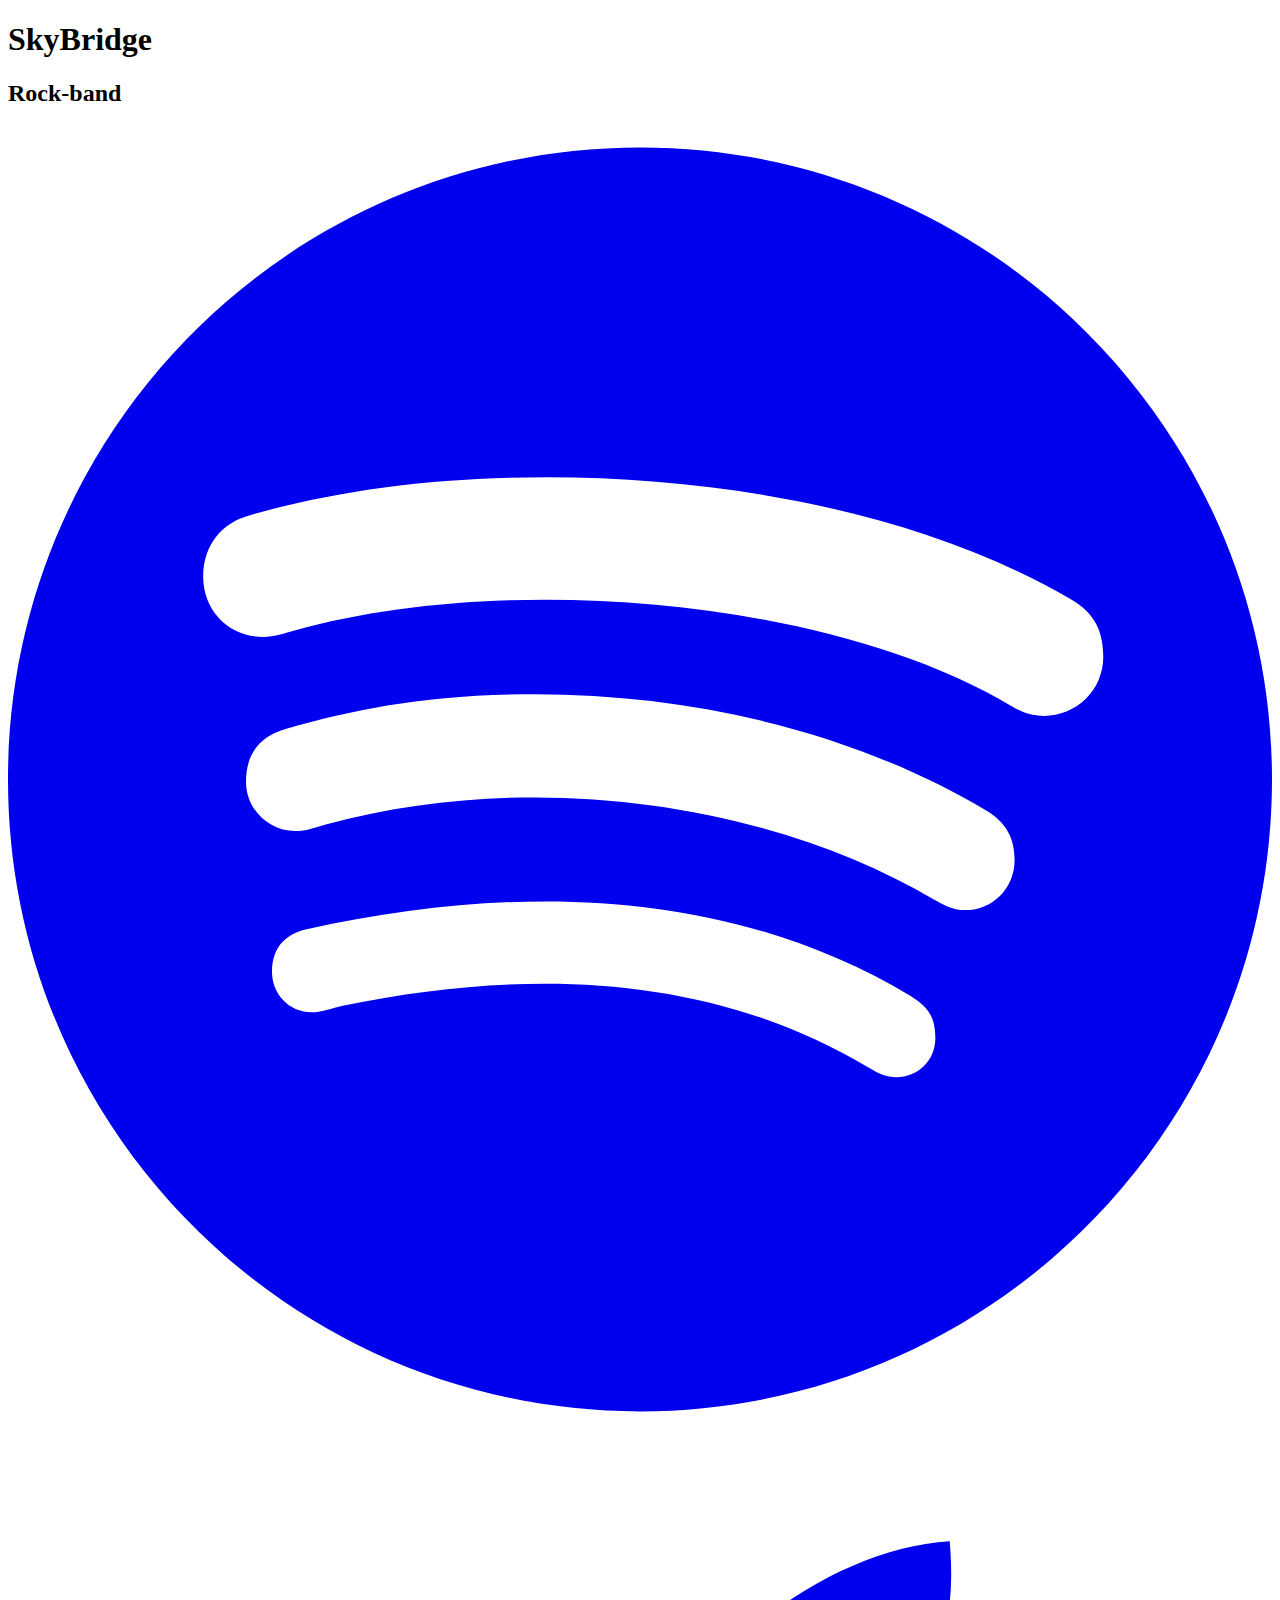
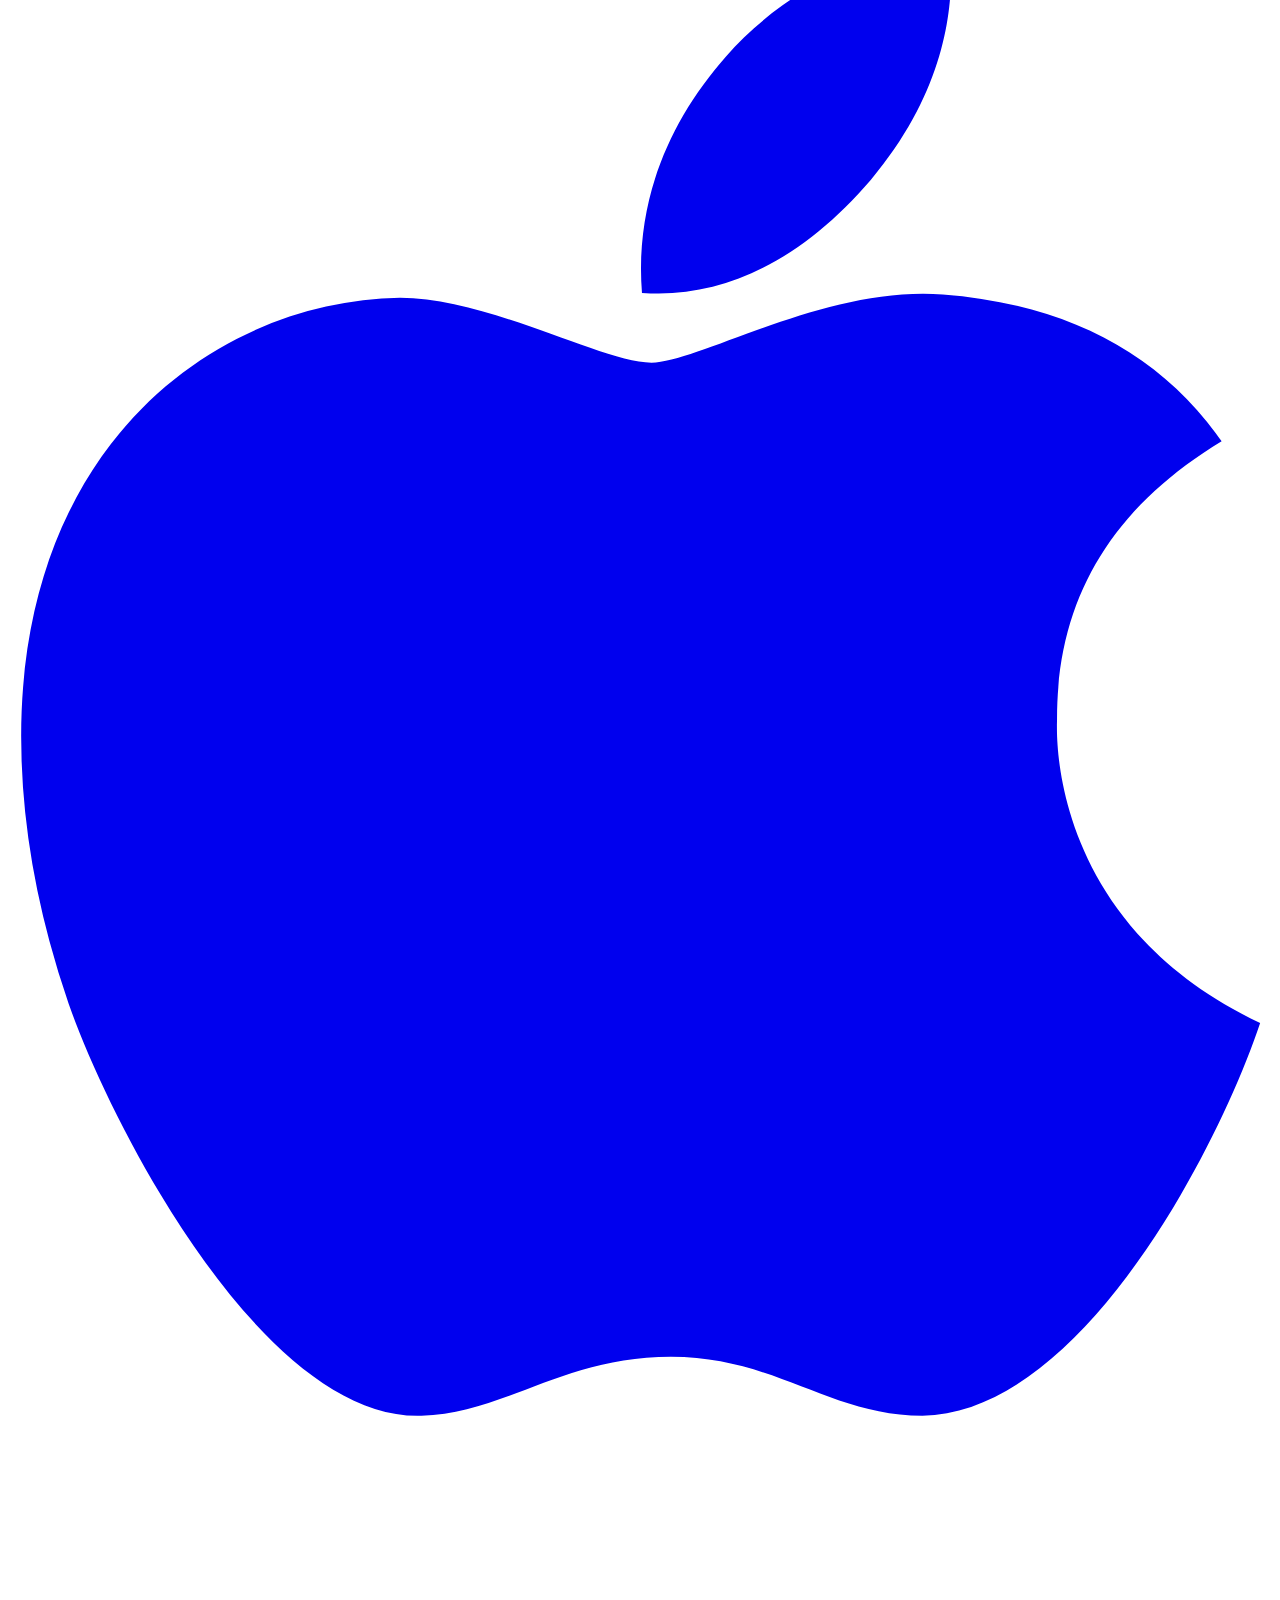
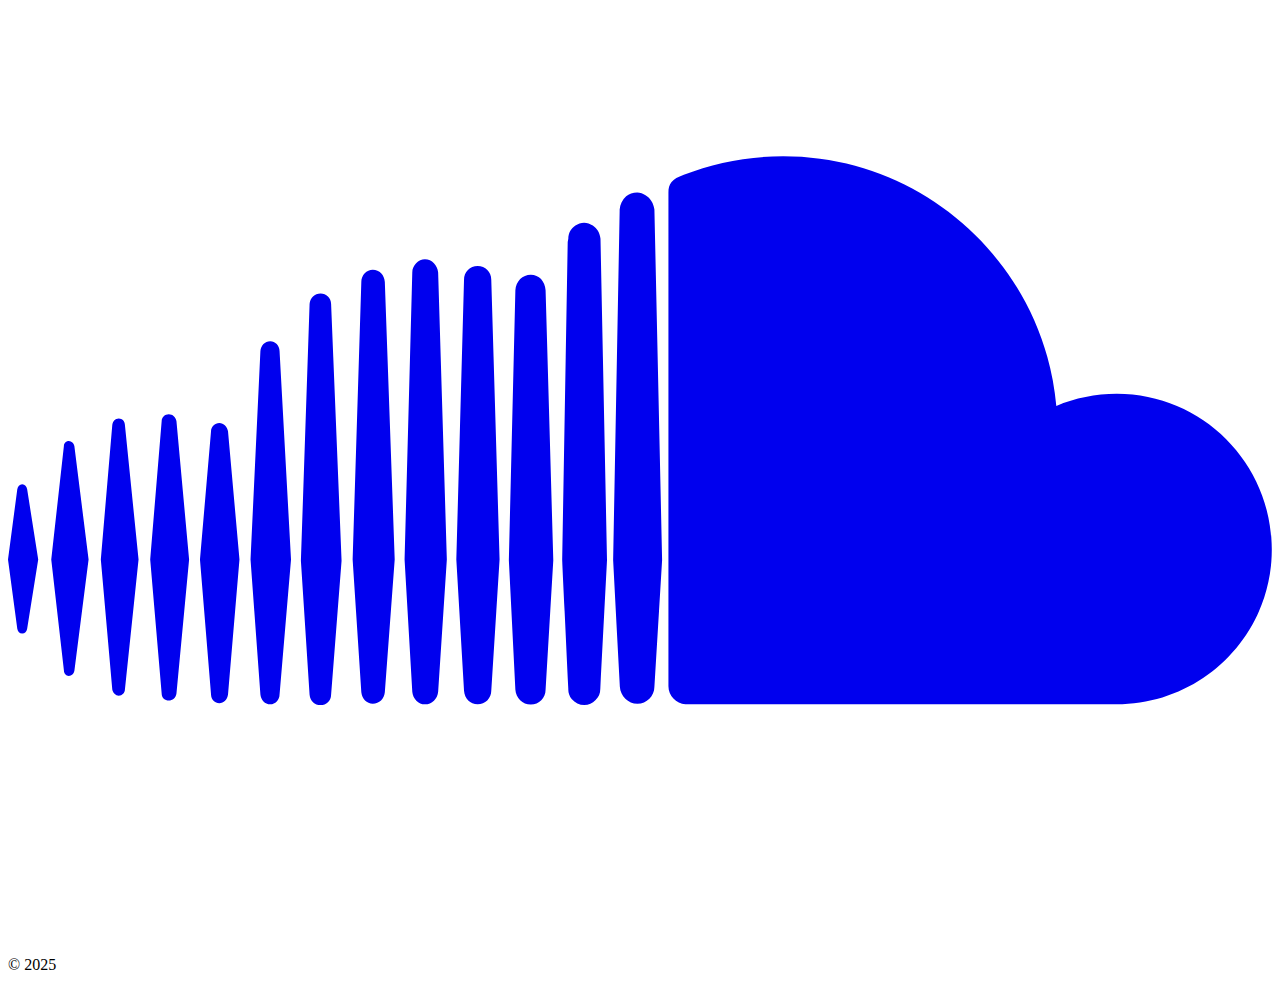
==== public/index.html @ 51c48871 "Add links" ====
<!doctype html><html lang=ru><head><meta charset=utf-8><meta http-equiv=content-language content="ru"><meta name=viewport content="width=device-width,initial-scale=1"><meta http-equiv=X-UA-Compatible content="ie=edge"><title>SkyBridge</title>
<meta name=title content="SkyBridge"><meta name=description content><link rel=canonical href=https://www.skybridge.by/><link rel=alternate type=application/rss+xml href=/index.xml title=SkyBridge><link type=text/css rel=stylesheet href=/css/main.bundle.min.71e7932ce985b20c8dcbb45416632e1ae555808a0ead733856ffe7a59048b6b84c0ea82ce6d469402c25140bab70da3410175c0f062df913874af8e52c1f7ff0.css integrity="sha512-ceeTLOmFsgyNy7RUFmMuGuVVgIoOrXM4Vv/npZBItrhMDqgs5tRpQCwlFAurcNo0EBdcDwYt+ROHSvjlLB9/8A=="><link rel=apple-touch-icon sizes=180x180 href=/apple-touch-icon.png><link rel=icon type=image/png sizes=32x32 href=/favicon-32x32.png><link rel=icon type=image/png sizes=16x16 href=/favicon-16x16.png><link rel=manifest href=/site.webmanifest><meta property="og:url" content="https://www.skybridge.by/"><meta property="og:site_name" content="SkyBridge"><meta property="og:title" content="SkyBridge"><meta property="og:locale" content="ru"><meta property="og:type" content="website"><meta name=twitter:card content="summary"><meta name=twitter:title content="SkyBridge"><meta name=generator content="Hugo 0.145.0"></head><body class="bg-neutral m-auto flex h-screen max-w-7xl flex-col px-6 text-lg leading-7 text-neutral-900 sm:px-14 md:px-24 lg:px-32 dark:bg-neutral-800 dark:text-white"><main class=flex-grow><article class="mt-10 flex h-full flex-col items-center justify-center text-center"><header class="mb-3 flex flex-col items-center"><h1 class="text-4xl font-extrabold dark:text-white">SkyBridge</h1><h2 class="text-xl text-neutral-500 dark:text-neutral-400">Rock-band</h2></header><div class="mt-4 flex min-w-full flex-col flex-wrap sm:min-w-0"><a class="link link-spotify mb-3 min-w-full rounded py-2 text-lg sm:px-24" href="https://open.spotify.com/artist/1DpsQmReuR2wlNkaKQy0J7?si=Nbm8RwqNRKukjkX70nr8iA" target=_blank rel="me noopener noreferrer"><span class=mr-1><span class="icon relative inline-block align-text-bottom"><svg viewBox="0 0 496 512"><path fill="currentcolor" d="M248 8C111.1 8 0 119.1.0 256s111.1 248 248 248 248-111.1 248-248S384.9 8 248 8zm100.7 364.9c-4.2.0-6.8-1.3-10.7-3.6-62.4-37.6-135-39.2-206.7-24.5-3.9 1-9 2.6-11.9 2.6-9.7.0-15.8-7.7-15.8-15.8.0-10.3 6.1-15.2 13.6-16.8 81.9-18.1 165.6-16.5 237 26.2 6.1 3.9 9.7 7.4 9.7 16.5s-7.1 15.4-15.2 15.4zm26.9-65.6c-5.2.0-8.7-2.3-12.3-4.2-62.5-37-155.7-51.9-238.6-29.4-4.8 1.3-7.4 2.6-11.9 2.6-10.7.0-19.4-8.7-19.4-19.4s5.2-17.8 15.5-20.7c27.8-7.8 56.2-13.6 97.8-13.6 64.9.0 127.6 16.1 177 45.5 8.1 4.8 11.3 11 11.3 19.7-.1 10.8-8.5 19.5-19.4 19.5zm31-76.2c-5.2.0-8.4-1.3-12.9-3.9-71.2-42.5-198.5-52.7-280.9-29.7-3.6 1-8.1 2.6-12.9 2.6-13.2.0-23.3-10.3-23.3-23.6.0-13.6 8.4-21.3 17.4-23.9 35.2-10.3 74.6-15.2 117.5-15.2 73 0 149.5 15.2 205.4 47.8 7.8 4.5 12.9 10.7 12.9 22.6.0 13.6-11 23.3-23.2 23.3z"/></svg>
</span></span></a><a class="link link-apple mb-3 min-w-full rounded py-2 text-lg sm:px-24" href=https://music.apple.com/us/artist/skybridge/1797511602 target=_blank rel="me noopener noreferrer"><span class=mr-1><span class="icon relative inline-block align-text-bottom"><svg aria-hidden="true" focusable="false" data-prefix="fab" data-icon="apple" class="svg-inline--fa fa-apple fa-w-12" role="img" viewBox="0 0 384 512"><path fill="currentcolor" d="M318.7 268.7c-.2-36.7 16.4-64.4 50-84.8-18.8-26.9-47.2-41.7-84.7-44.6-35.5-2.8-74.3 20.7-88.5 20.7-15 0-49.4-19.7-76.4-19.7C63.3 141.2 4 184.8 4 273.5q0 39.3 14.4 81.2c12.8 36.7 59 126.7 107.2 125.2 25.2-.6 43-17.9 75.8-17.9 31.8.0 48.3 17.9 76.4 17.9 48.6-.7 90.4-82.5 102.6-119.3-65.2-30.7-61.7-90-61.7-91.9zm-56.6-164.2c27.3-32.4 24.8-61.9 24-72.5-24.1 1.4-52 16.4-67.9 34.9-17.5 19.8-27.8 44.3-25.6 71.9 26.1 2 49.9-11.4 69.5-34.3z"/></svg>
</span></span></a><a class="link link-soundcloud mb-3 min-w-full rounded py-2 text-lg sm:px-24" href=https://soundcloud.com/yauhen-lazurkin target=_blank rel="me noopener noreferrer"><span class=mr-1><span class="icon relative inline-block align-text-bottom"><svg aria-hidden="true" focusable="false" data-prefix="fab" data-icon="soundcloud" class="svg-inline--fa fa-soundcloud fa-w-20" role="img" viewBox="0 0 640 512"><path fill="currentcolor" d="M111.4 256.3l5.8 65-5.8 68.3c-.3 2.5-2.2 4.4-4.4 4.4s-4.2-1.9-4.2-4.4l-5.6-68.3 5.6-65c0-2.2 1.9-4.2 4.2-4.2 2.2.0 4.1 2 4.4 4.2zm21.4-45.6c-2.8.0-4.7 2.2-5 5l-5 105.6 5 68.3c.3 2.8 2.2 5 5 5 2.5.0 4.7-2.2 4.7-5l5.8-68.3-5.8-105.6c0-2.8-2.2-5-4.7-5zm25.5-24.1c-3.1.0-5.3 2.2-5.6 5.3l-4.4 130 4.4 67.8c.3 3.1 2.5 5.3 5.6 5.3 2.8.0 5.3-2.2 5.3-5.3l5.3-67.8-5.3-130c0-3.1-2.5-5.3-5.3-5.3zM7.2 283.2c-1.4.0-2.2 1.1-2.5 2.5L0 321.3l4.7 35c.3 1.4 1.1 2.5 2.5 2.5s2.2-1.1 2.5-2.5l5.6-35-5.6-35.6c-.3-1.4-1.1-2.5-2.5-2.5zm23.6-21.9c-1.4.0-2.5 1.1-2.5 2.5l-6.4 57.5 6.4 56.1c0 1.7 1.1 2.8 2.5 2.8s2.5-1.1 2.8-2.5l7.2-56.4-7.2-57.5c-.3-1.4-1.4-2.5-2.8-2.5zm25.3-11.4c-1.7.0-3.1 1.4-3.3 3.3L47 321.3l5.8 65.8c.3 1.7 1.7 3.1 3.3 3.1 1.7.0 3.1-1.4 3.1-3.1l6.9-65.8-6.9-68.1c0-1.9-1.4-3.3-3.1-3.3zm25.3-2.2c-1.9.0-3.6 1.4-3.6 3.6l-5.8 70 5.8 67.8c0 2.2 1.7 3.6 3.6 3.6s3.6-1.4 3.9-3.6l6.4-67.8-6.4-70c-.3-2.2-2-3.6-3.9-3.6zm241.4-110.9c-1.1-.8-2.8-1.4-4.2-1.4-2.2.0-4.2.8-5.6 1.9-1.9 1.7-3.1 4.2-3.3 6.7v.8l-3.3 176.7 1.7 32.5 1.7 31.7c.3 4.7 4.2 8.6 8.9 8.6s8.6-3.9 8.6-8.6l3.9-64.2-3.9-177.5c-.4-3-2-5.8-4.5-7.2zm-26.7 15.3c-1.4-.8-2.8-1.4-4.4-1.4s-3.1.6-4.4 1.4c-2.2 1.4-3.6 3.9-3.6 6.7l-.3 1.7-2.8 160.8s0 .3 3.1 65.6v.3c0 1.7.6 3.3 1.7 4.7 1.7 1.9 3.9 3.1 6.4 3.1 2.2.0 4.2-1.1 5.6-2.5 1.7-1.4 2.5-3.3 2.5-5.6l.3-6.7 3.1-58.6-3.3-162.8c-.3-2.8-1.7-5.3-3.9-6.7zm-111.4 22.5c-3.1.0-5.8 2.8-5.8 6.1l-4.4 140.6 4.4 67.2c.3 3.3 2.8 5.8 5.8 5.8 3.3.0 5.8-2.5 6.1-5.8l5-67.2-5-140.6c-.2-3.3-2.7-6.1-6.1-6.1zm376.7 62.8c-10.8.0-21.1 2.2-30.6 6.1-6.4-70.8-65.8-126.4-138.3-126.4-17.8.0-35 3.3-50.3 9.4-6.1 2.2-7.8 4.4-7.8 9.2v249.7c0 5 3.9 8.6 8.6 9.2h218.3c43.3.0 78.6-35 78.6-78.3.1-43.6-35.2-78.9-78.5-78.9zm-296.7-60.3c-4.2.0-7.5 3.3-7.8 7.8l-3.3 136.7 3.3 65.6c.3 4.2 3.6 7.5 7.8 7.5s7.5-3.3 7.5-7.5l3.9-65.6-3.9-136.7c-.3-4.5-3.3-7.8-7.5-7.8zm-53.6-7.8c-3.3.0-6.4 3.1-6.4 6.7l-3.9 145.3 3.9 66.9c.3 3.6 3.1 6.4 6.4 6.4 3.6.0 6.4-2.8 6.7-6.4l4.4-66.9-4.4-145.3c-.3-3.6-3.1-6.7-6.7-6.7zm26.7 3.4c-3.9.0-6.9 3.1-6.9 6.9L227 321.3l3.9 66.4c.3 3.9 3.1 6.9 6.9 6.9s6.9-3.1 6.9-6.9l4.2-66.4-4.2-141.7c0-3.9-3-6.9-6.9-6.9z"/></svg></span></span></a></div></article></main><footer class=py-10><div class=text-center><p class="text-sm text-neutral-500 dark:text-neutral-400">&copy;
2025</p><p class="text-xs text-neutral-500 dark:text-neutral-400"></p></div></footer></body></html>
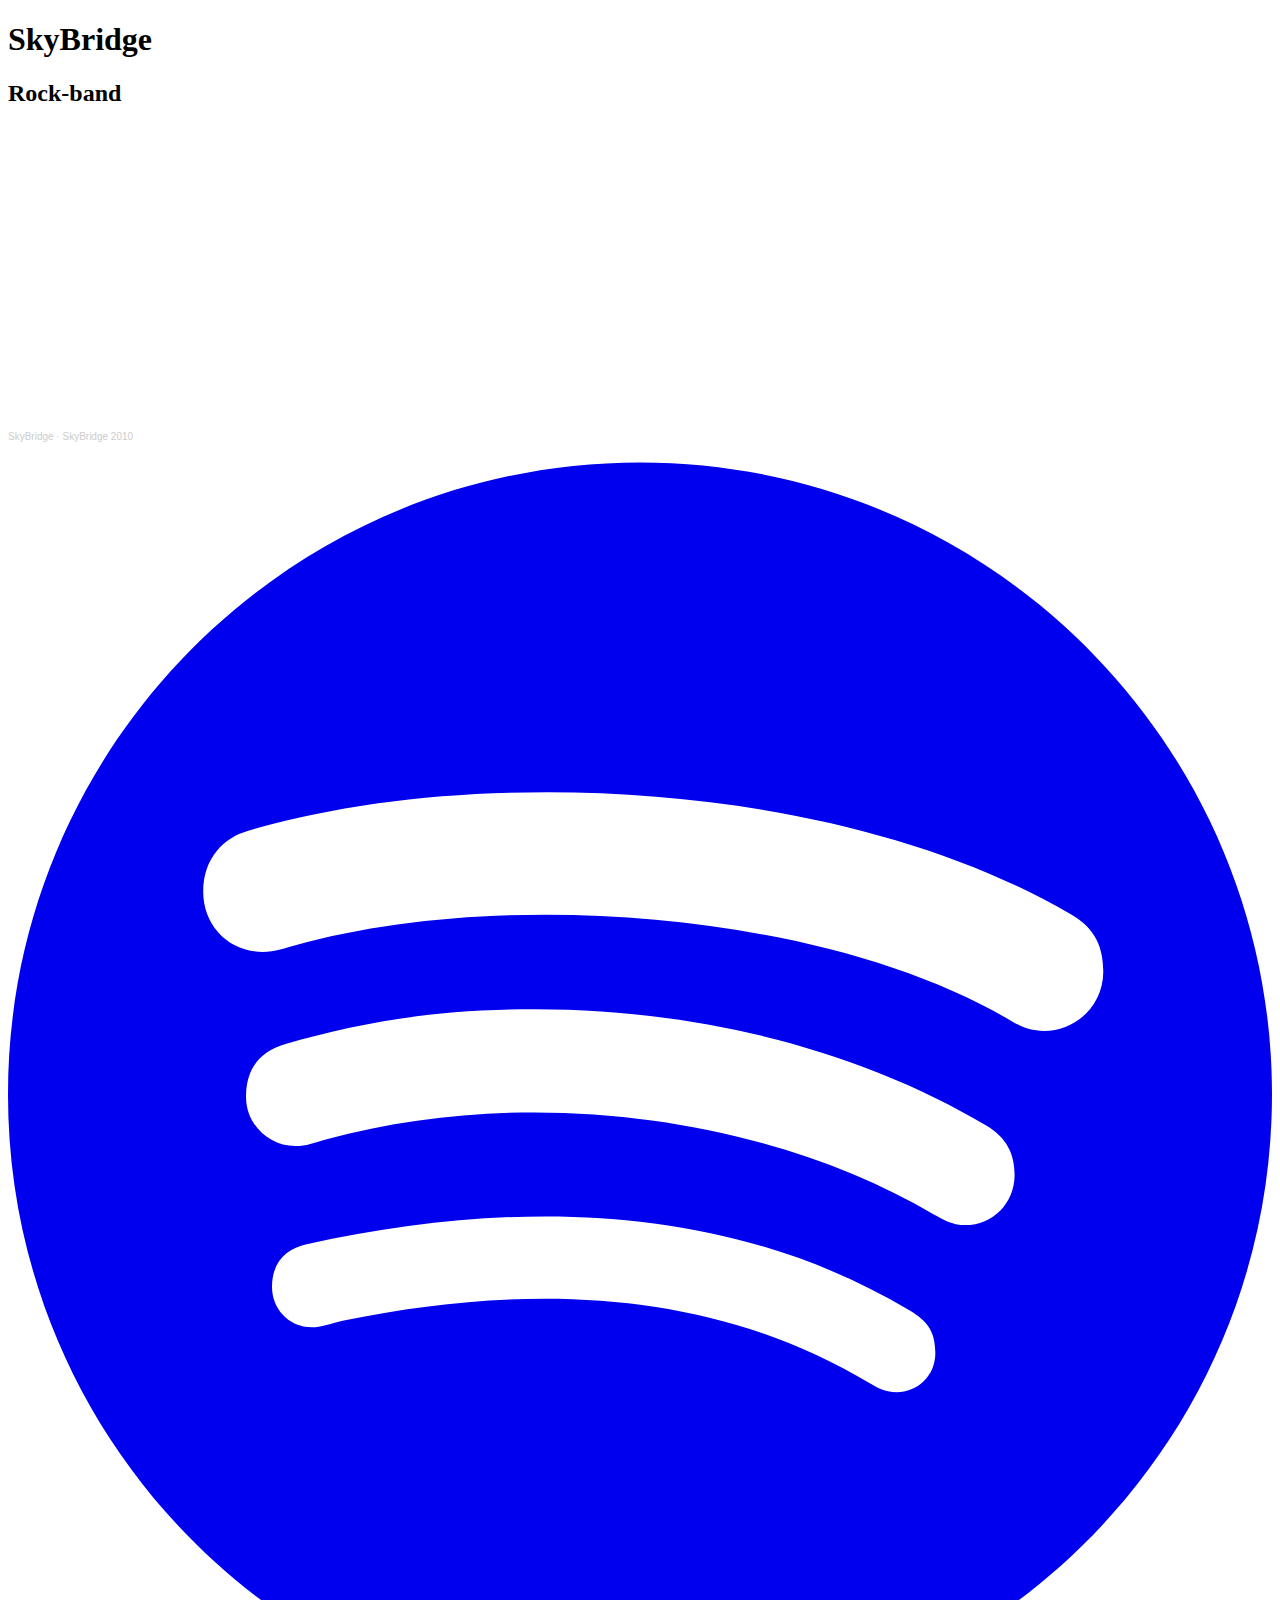
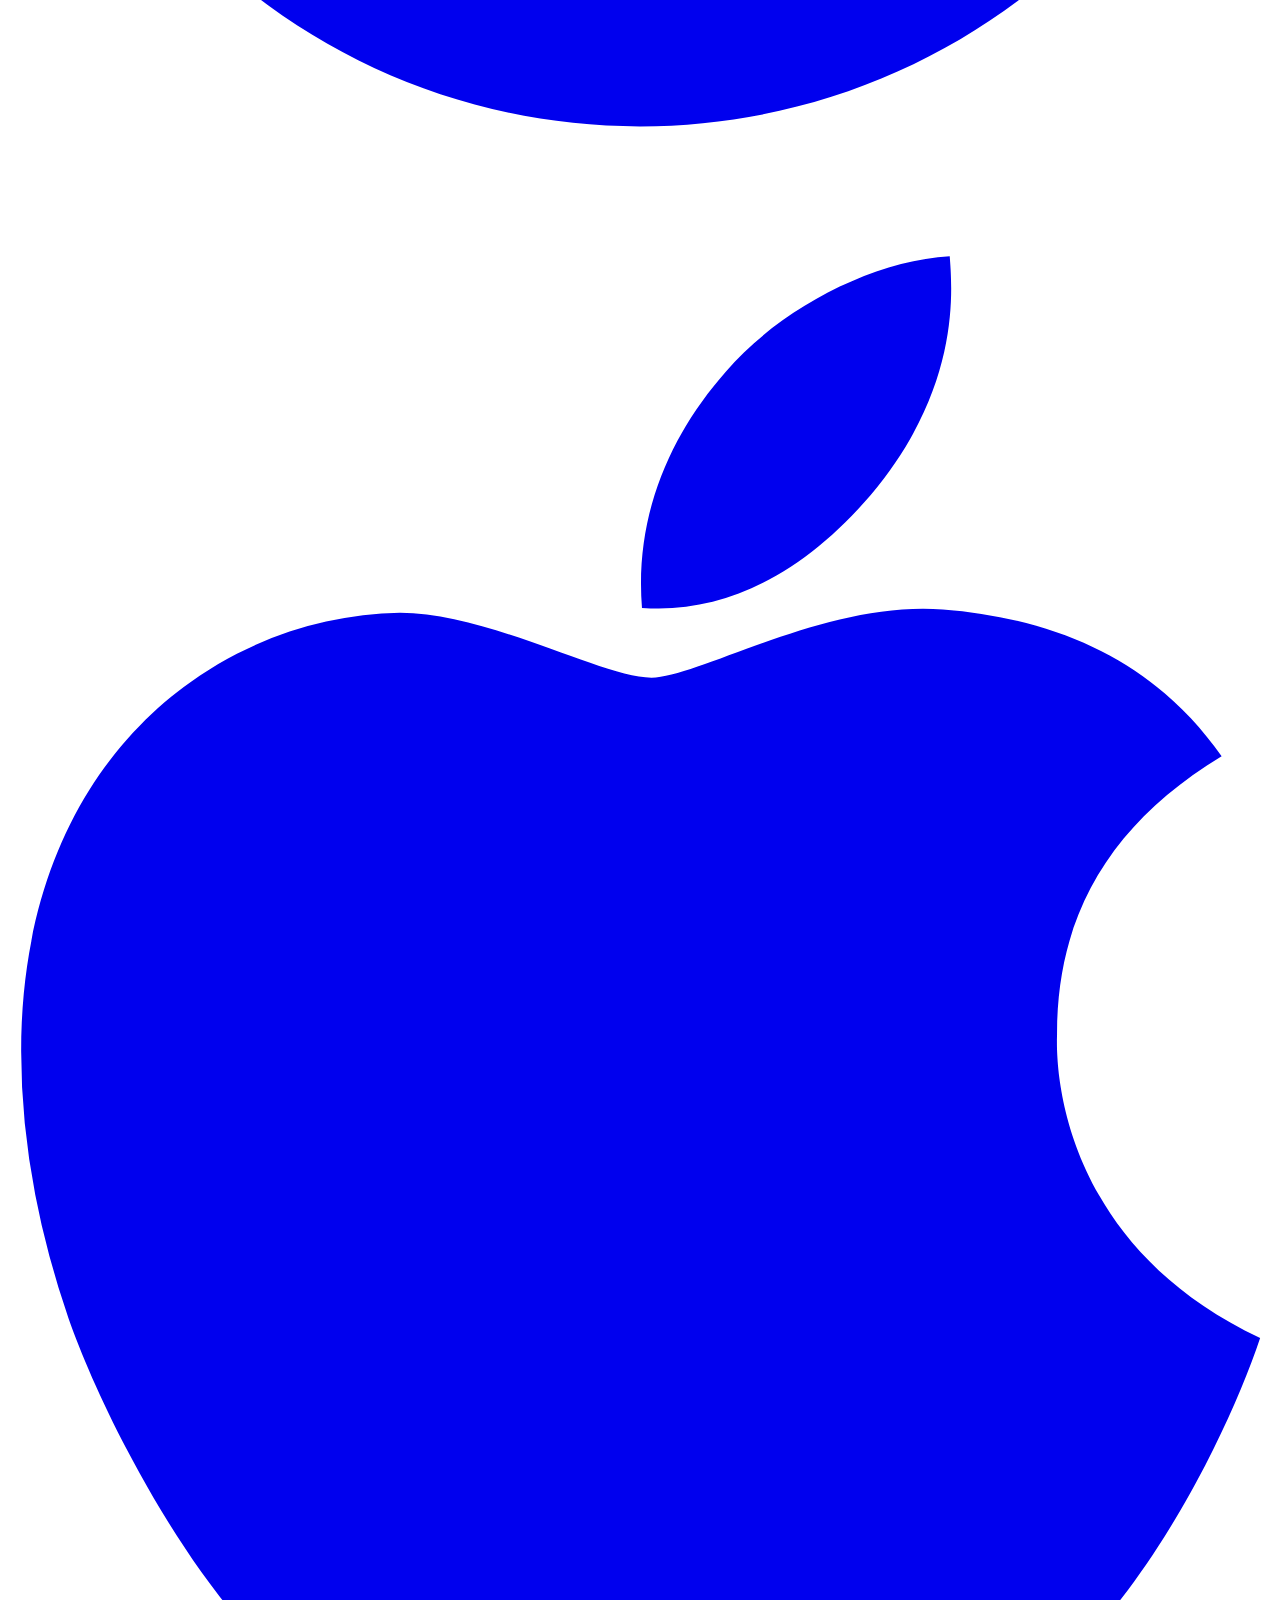
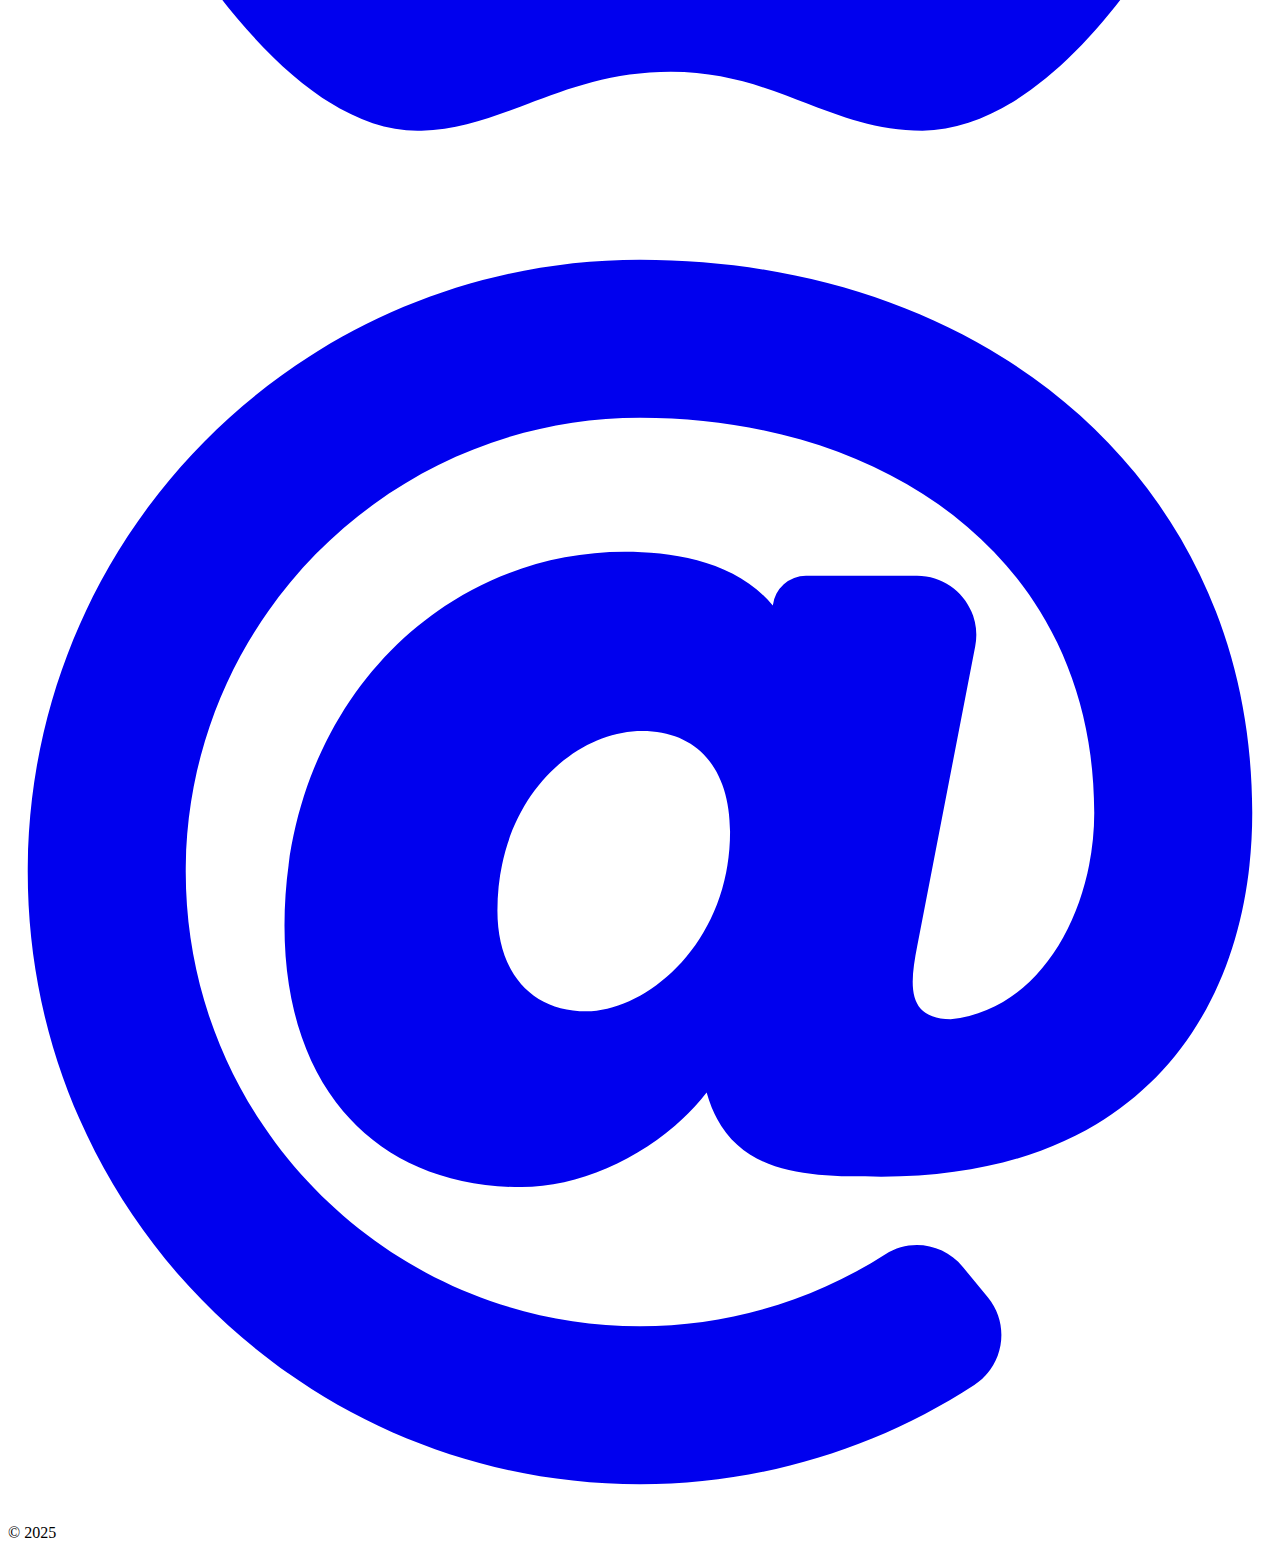
==== commit 8e3e8d85: "Inline lynx theme" ====
--- a/public/index.html
+++ b/public/index.html
@@ -1,5 +1,5 @@
 <!doctype html><html lang=ru><head><meta charset=utf-8><meta http-equiv=content-language content="ru"><meta name=viewport content="width=device-width,initial-scale=1"><meta http-equiv=X-UA-Compatible content="ie=edge"><title>SkyBridge</title>
-<meta name=title content="SkyBridge"><meta name=description content><link rel=canonical href=https://www.skybridge.by/><link rel=alternate type=application/rss+xml href=/index.xml title=SkyBridge><link type=text/css rel=stylesheet href=/css/main.bundle.min.71e7932ce985b20c8dcbb45416632e1ae555808a0ead733856ffe7a59048b6b84c0ea82ce6d469402c25140bab70da3410175c0f062df913874af8e52c1f7ff0.css integrity="sha512-ceeTLOmFsgyNy7RUFmMuGuVVgIoOrXM4Vv/npZBItrhMDqgs5tRpQCwlFAurcNo0EBdcDwYt+ROHSvjlLB9/8A=="><link rel=apple-touch-icon sizes=180x180 href=/apple-touch-icon.png><link rel=icon type=image/png sizes=32x32 href=/favicon-32x32.png><link rel=icon type=image/png sizes=16x16 href=/favicon-16x16.png><link rel=manifest href=/site.webmanifest><meta property="og:url" content="https://www.skybridge.by/"><meta property="og:site_name" content="SkyBridge"><meta property="og:title" content="SkyBridge"><meta property="og:locale" content="ru"><meta property="og:type" content="website"><meta name=twitter:card content="summary"><meta name=twitter:title content="SkyBridge"><meta name=generator content="Hugo 0.145.0"></head><body class="bg-neutral m-auto flex h-screen max-w-7xl flex-col px-6 text-lg leading-7 text-neutral-900 sm:px-14 md:px-24 lg:px-32 dark:bg-neutral-800 dark:text-white"><main class=flex-grow><article class="mt-10 flex h-full flex-col items-center justify-center text-center"><header class="mb-3 flex flex-col items-center"><h1 class="text-4xl font-extrabold dark:text-white">SkyBridge</h1><h2 class="text-xl text-neutral-500 dark:text-neutral-400">Rock-band</h2></header><div class="mt-4 flex min-w-full flex-col flex-wrap sm:min-w-0"><a class="link link-spotify mb-3 min-w-full rounded py-2 text-lg sm:px-24" href="https://open.spotify.com/artist/1DpsQmReuR2wlNkaKQy0J7?si=Nbm8RwqNRKukjkX70nr8iA" target=_blank rel="me noopener noreferrer"><span class=mr-1><span class="icon relative inline-block align-text-bottom"><svg viewBox="0 0 496 512"><path fill="currentcolor" d="M248 8C111.1 8 0 119.1.0 256s111.1 248 248 248 248-111.1 248-248S384.9 8 248 8zm100.7 364.9c-4.2.0-6.8-1.3-10.7-3.6-62.4-37.6-135-39.2-206.7-24.5-3.9 1-9 2.6-11.9 2.6-9.7.0-15.8-7.7-15.8-15.8.0-10.3 6.1-15.2 13.6-16.8 81.9-18.1 165.6-16.5 237 26.2 6.1 3.9 9.7 7.4 9.7 16.5s-7.1 15.4-15.2 15.4zm26.9-65.6c-5.2.0-8.7-2.3-12.3-4.2-62.5-37-155.7-51.9-238.6-29.4-4.8 1.3-7.4 2.6-11.9 2.6-10.7.0-19.4-8.7-19.4-19.4s5.2-17.8 15.5-20.7c27.8-7.8 56.2-13.6 97.8-13.6 64.9.0 127.6 16.1 177 45.5 8.1 4.8 11.3 11 11.3 19.7-.1 10.8-8.5 19.5-19.4 19.5zm31-76.2c-5.2.0-8.4-1.3-12.9-3.9-71.2-42.5-198.5-52.7-280.9-29.7-3.6 1-8.1 2.6-12.9 2.6-13.2.0-23.3-10.3-23.3-23.6.0-13.6 8.4-21.3 17.4-23.9 35.2-10.3 74.6-15.2 117.5-15.2 73 0 149.5 15.2 205.4 47.8 7.8 4.5 12.9 10.7 12.9 22.6.0 13.6-11 23.3-23.2 23.3z"/></svg>
+<meta name=title content="SkyBridge"><meta name=description content><link rel=canonical href=http://www.skybridge.by/><link rel=alternate type=application/rss+xml href=/index.xml title=SkyBridge><link type=text/css rel=stylesheet href=/css/main.bundle.min.71e7932ce985b20c8dcbb45416632e1ae555808a0ead733856ffe7a59048b6b84c0ea82ce6d469402c25140bab70da3410175c0f062df913874af8e52c1f7ff0.css integrity="sha512-ceeTLOmFsgyNy7RUFmMuGuVVgIoOrXM4Vv/npZBItrhMDqgs5tRpQCwlFAurcNo0EBdcDwYt+ROHSvjlLB9/8A=="><link rel=apple-touch-icon sizes=180x180 href=/apple-touch-icon.png><link rel=icon type=image/png sizes=32x32 href=/favicon-32x32.png><link rel=icon type=image/png sizes=16x16 href=/favicon-16x16.png><link rel=manifest href=/site.webmanifest><meta property="og:url" content="http://www.skybridge.by/"><meta property="og:site_name" content="SkyBridge"><meta property="og:title" content="SkyBridge"><meta property="og:locale" content="ru"><meta property="og:type" content="website"><meta name=twitter:card content="summary"><meta name=twitter:title content="SkyBridge"><meta name=generator content="Hugo 0.145.0"></head><body class="bg-neutral m-auto flex h-screen max-w-7xl flex-col px-6 text-lg leading-7 text-neutral-900 sm:px-14 md:px-24 lg:px-32 dark:bg-neutral-800 dark:text-white"><main class=flex-grow><article class="mt-10 flex h-full flex-col items-center justify-center text-center"><header class="mb-3 flex flex-col items-center"><h1 class="text-4xl font-extrabold dark:text-white">SkyBridge</h1><h2 class="text-xl text-neutral-500 dark:text-neutral-400">Rock-band</h2></header><div class="mt-4 flex min-w-full flex-col flex-wrap sm:min-w-0"><iframe width=100% height=300 scrolling=no frameborder=no allow=autoplay src="https://w.soundcloud.com/player/?url=https%3A//api.soundcloud.com/playlists/1970564100&color=%23ff5500&auto_play=false&hide_related=false&show_comments=false&show_user=true&show_reposts=false&show_teaser=true&visual=true"></iframe><div style="font-size:10px;color:#ccc;line-break:anywhere;word-break:normal;overflow:hidden;white-space:nowrap;text-overflow:ellipsis;font-family:Interstate,Lucida Grande,Lucida Sans Unicode,Lucida Sans,Garuda,Verdana,Tahoma,sans-serif;font-weight:100"><a href=https://soundcloud.com/yauhen-lazurkin title=SkyBridge target=_blank style=color:#ccc;text-decoration:none>SkyBridge</a> · <a href=https://soundcloud.com/yauhen-lazurkin/sets/skybridge-2010 title="SkyBridge 2010" target=_blank style=color:#ccc;text-decoration:none>SkyBridge 2010</a></div><a class="link link-spotify mb-3 min-w-full rounded py-2 text-lg sm:px-24" href="https://open.spotify.com/artist/1DpsQmReuR2wlNkaKQy0J7?si=Nbm8RwqNRKukjkX70nr8iA" target=_blank rel="me noopener noreferrer"><span class=mr-1><span class="icon relative inline-block align-text-bottom"><svg viewBox="0 0 496 512"><path fill="currentcolor" d="M248 8C111.1 8 0 119.1.0 256s111.1 248 248 248 248-111.1 248-248S384.9 8 248 8zm100.7 364.9c-4.2.0-6.8-1.3-10.7-3.6-62.4-37.6-135-39.2-206.7-24.5-3.9 1-9 2.6-11.9 2.6-9.7.0-15.8-7.7-15.8-15.8.0-10.3 6.1-15.2 13.6-16.8 81.9-18.1 165.6-16.5 237 26.2 6.1 3.9 9.7 7.4 9.7 16.5s-7.1 15.4-15.2 15.4zm26.9-65.6c-5.2.0-8.7-2.3-12.3-4.2-62.5-37-155.7-51.9-238.6-29.4-4.8 1.3-7.4 2.6-11.9 2.6-10.7.0-19.4-8.7-19.4-19.4s5.2-17.8 15.5-20.7c27.8-7.8 56.2-13.6 97.8-13.6 64.9.0 127.6 16.1 177 45.5 8.1 4.8 11.3 11 11.3 19.7-.1 10.8-8.5 19.5-19.4 19.5zm31-76.2c-5.2.0-8.4-1.3-12.9-3.9-71.2-42.5-198.5-52.7-280.9-29.7-3.6 1-8.1 2.6-12.9 2.6-13.2.0-23.3-10.3-23.3-23.6.0-13.6 8.4-21.3 17.4-23.9 35.2-10.3 74.6-15.2 117.5-15.2 73 0 149.5 15.2 205.4 47.8 7.8 4.5 12.9 10.7 12.9 22.6.0 13.6-11 23.3-23.2 23.3z"/></svg>
 </span></span></a><a class="link link-apple mb-3 min-w-full rounded py-2 text-lg sm:px-24" href=https://music.apple.com/us/artist/skybridge/1797511602 target=_blank rel="me noopener noreferrer"><span class=mr-1><span class="icon relative inline-block align-text-bottom"><svg aria-hidden="true" focusable="false" data-prefix="fab" data-icon="apple" class="svg-inline--fa fa-apple fa-w-12" role="img" viewBox="0 0 384 512"><path fill="currentcolor" d="M318.7 268.7c-.2-36.7 16.4-64.4 50-84.8-18.8-26.9-47.2-41.7-84.7-44.6-35.5-2.8-74.3 20.7-88.5 20.7-15 0-49.4-19.7-76.4-19.7C63.3 141.2 4 184.8 4 273.5q0 39.3 14.4 81.2c12.8 36.7 59 126.7 107.2 125.2 25.2-.6 43-17.9 75.8-17.9 31.8.0 48.3 17.9 76.4 17.9 48.6-.7 90.4-82.5 102.6-119.3-65.2-30.7-61.7-90-61.7-91.9zm-56.6-164.2c27.3-32.4 24.8-61.9 24-72.5-24.1 1.4-52 16.4-67.9 34.9-17.5 19.8-27.8 44.3-25.6 71.9 26.1 2 49.9-11.4 69.5-34.3z"/></svg>
-</span></span></a><a class="link link-soundcloud mb-3 min-w-full rounded py-2 text-lg sm:px-24" href=https://soundcloud.com/yauhen-lazurkin target=_blank rel="me noopener noreferrer"><span class=mr-1><span class="icon relative inline-block align-text-bottom"><svg aria-hidden="true" focusable="false" data-prefix="fab" data-icon="soundcloud" class="svg-inline--fa fa-soundcloud fa-w-20" role="img" viewBox="0 0 640 512"><path fill="currentcolor" d="M111.4 256.3l5.8 65-5.8 68.3c-.3 2.5-2.2 4.4-4.4 4.4s-4.2-1.9-4.2-4.4l-5.6-68.3 5.6-65c0-2.2 1.9-4.2 4.2-4.2 2.2.0 4.1 2 4.4 4.2zm21.4-45.6c-2.8.0-4.7 2.2-5 5l-5 105.6 5 68.3c.3 2.8 2.2 5 5 5 2.5.0 4.7-2.2 4.7-5l5.8-68.3-5.8-105.6c0-2.8-2.2-5-4.7-5zm25.5-24.1c-3.1.0-5.3 2.2-5.6 5.3l-4.4 130 4.4 67.8c.3 3.1 2.5 5.3 5.6 5.3 2.8.0 5.3-2.2 5.3-5.3l5.3-67.8-5.3-130c0-3.1-2.5-5.3-5.3-5.3zM7.2 283.2c-1.4.0-2.2 1.1-2.5 2.5L0 321.3l4.7 35c.3 1.4 1.1 2.5 2.5 2.5s2.2-1.1 2.5-2.5l5.6-35-5.6-35.6c-.3-1.4-1.1-2.5-2.5-2.5zm23.6-21.9c-1.4.0-2.5 1.1-2.5 2.5l-6.4 57.5 6.4 56.1c0 1.7 1.1 2.8 2.5 2.8s2.5-1.1 2.8-2.5l7.2-56.4-7.2-57.5c-.3-1.4-1.4-2.5-2.8-2.5zm25.3-11.4c-1.7.0-3.1 1.4-3.3 3.3L47 321.3l5.8 65.8c.3 1.7 1.7 3.1 3.3 3.1 1.7.0 3.1-1.4 3.1-3.1l6.9-65.8-6.9-68.1c0-1.9-1.4-3.3-3.1-3.3zm25.3-2.2c-1.9.0-3.6 1.4-3.6 3.6l-5.8 70 5.8 67.8c0 2.2 1.7 3.6 3.6 3.6s3.6-1.4 3.9-3.6l6.4-67.8-6.4-70c-.3-2.2-2-3.6-3.9-3.6zm241.4-110.9c-1.1-.8-2.8-1.4-4.2-1.4-2.2.0-4.2.8-5.6 1.9-1.9 1.7-3.1 4.2-3.3 6.7v.8l-3.3 176.7 1.7 32.5 1.7 31.7c.3 4.7 4.2 8.6 8.9 8.6s8.6-3.9 8.6-8.6l3.9-64.2-3.9-177.5c-.4-3-2-5.8-4.5-7.2zm-26.7 15.3c-1.4-.8-2.8-1.4-4.4-1.4s-3.1.6-4.4 1.4c-2.2 1.4-3.6 3.9-3.6 6.7l-.3 1.7-2.8 160.8s0 .3 3.1 65.6v.3c0 1.7.6 3.3 1.7 4.7 1.7 1.9 3.9 3.1 6.4 3.1 2.2.0 4.2-1.1 5.6-2.5 1.7-1.4 2.5-3.3 2.5-5.6l.3-6.7 3.1-58.6-3.3-162.8c-.3-2.8-1.7-5.3-3.9-6.7zm-111.4 22.5c-3.1.0-5.8 2.8-5.8 6.1l-4.4 140.6 4.4 67.2c.3 3.3 2.8 5.8 5.8 5.8 3.3.0 5.8-2.5 6.1-5.8l5-67.2-5-140.6c-.2-3.3-2.7-6.1-6.1-6.1zm376.7 62.8c-10.8.0-21.1 2.2-30.6 6.1-6.4-70.8-65.8-126.4-138.3-126.4-17.8.0-35 3.3-50.3 9.4-6.1 2.2-7.8 4.4-7.8 9.2v249.7c0 5 3.9 8.6 8.6 9.2h218.3c43.3.0 78.6-35 78.6-78.3.1-43.6-35.2-78.9-78.5-78.9zm-296.7-60.3c-4.2.0-7.5 3.3-7.8 7.8l-3.3 136.7 3.3 65.6c.3 4.2 3.6 7.5 7.8 7.5s7.5-3.3 7.5-7.5l3.9-65.6-3.9-136.7c-.3-4.5-3.3-7.8-7.5-7.8zm-53.6-7.8c-3.3.0-6.4 3.1-6.4 6.7l-3.9 145.3 3.9 66.9c.3 3.6 3.1 6.4 6.4 6.4 3.6.0 6.4-2.8 6.7-6.4l4.4-66.9-4.4-145.3c-.3-3.6-3.1-6.7-6.7-6.7zm26.7 3.4c-3.9.0-6.9 3.1-6.9 6.9L227 321.3l3.9 66.4c.3 3.9 3.1 6.9 6.9 6.9s6.9-3.1 6.9-6.9l4.2-66.4-4.2-141.7c0-3.9-3-6.9-6.9-6.9z"/></svg></span></span></a></div></article></main><footer class=py-10><div class=text-center><p class="text-sm text-neutral-500 dark:text-neutral-400">&copy;
+</span></span></a><a class="link link-email mb-3 min-w-full rounded py-2 text-lg sm:px-24" href=mailto:skybridge.by@gmail.com target=_blank rel="me noopener noreferrer"><span class=mr-1><span class="icon relative inline-block align-text-bottom"><svg aria-hidden="true" focusable="false" data-prefix="fas" data-icon="at" class="svg-inline--fa fa-at fa-w-16" role="img" viewBox="0 0 512 512"><path fill="currentcolor" d="M256 8C118.941 8 8 118.919 8 256c0 137.059 110.919 248 248 248 48.154.0 95.342-14.14 135.408-40.223 12.005-7.815 14.625-24.288 5.552-35.372l-10.177-12.433c-7.671-9.371-21.179-11.667-31.373-5.129C325.92 429.757 291.314 440 256 440c-101.458.0-184-82.542-184-184S154.542 72 256 72c100.139.0 184 57.619 184 160 0 38.786-21.093 79.742-58.17 83.693-17.349-.454-16.91-12.857-13.476-30.024l23.433-121.11C394.653 149.75 383.308 136 368.225 136h-44.981a13.518 13.518.0 00-13.432 11.993l-.01.092c-14.697-17.901-40.448-21.775-59.971-21.775-74.58.0-137.831 62.234-137.831 151.46.0 65.303 36.785 105.87 96 105.87 26.984.0 57.369-15.637 74.991-38.333 9.522 34.104 40.613 34.103 70.71 34.103C462.609 379.41 504 307.798 504 232 504 95.653 394.023 8 256 8zm-21.68 304.43c-22.249.0-36.07-15.623-36.07-40.771.0-44.993 30.779-72.729 58.63-72.729 22.292.0 35.601 15.241 35.601 40.77.0 45.061-33.875 72.73-58.161 72.73z"/></svg></span></span></a></div></article></main><footer class=py-10><div class=text-center><p class="text-sm text-neutral-500 dark:text-neutral-400">&copy;
 2025</p><p class="text-xs text-neutral-500 dark:text-neutral-400"></p></div></footer></body></html>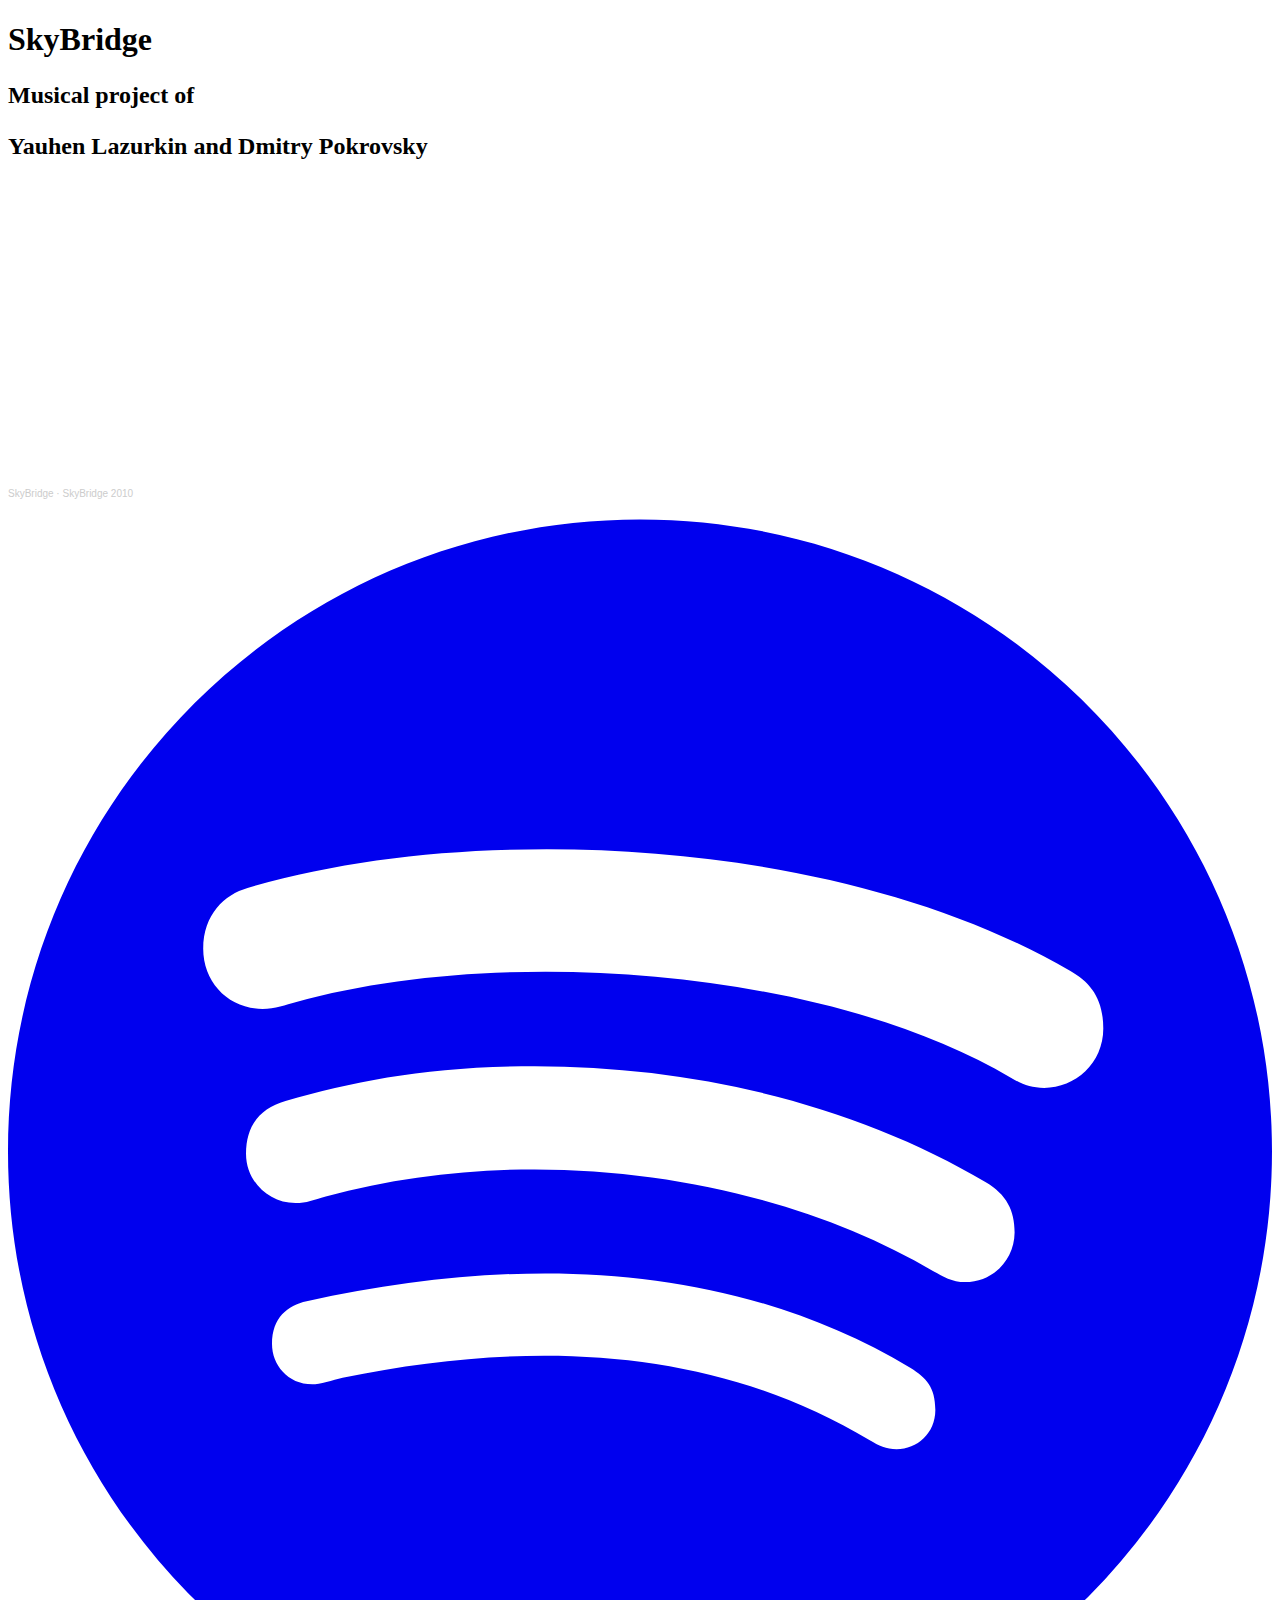
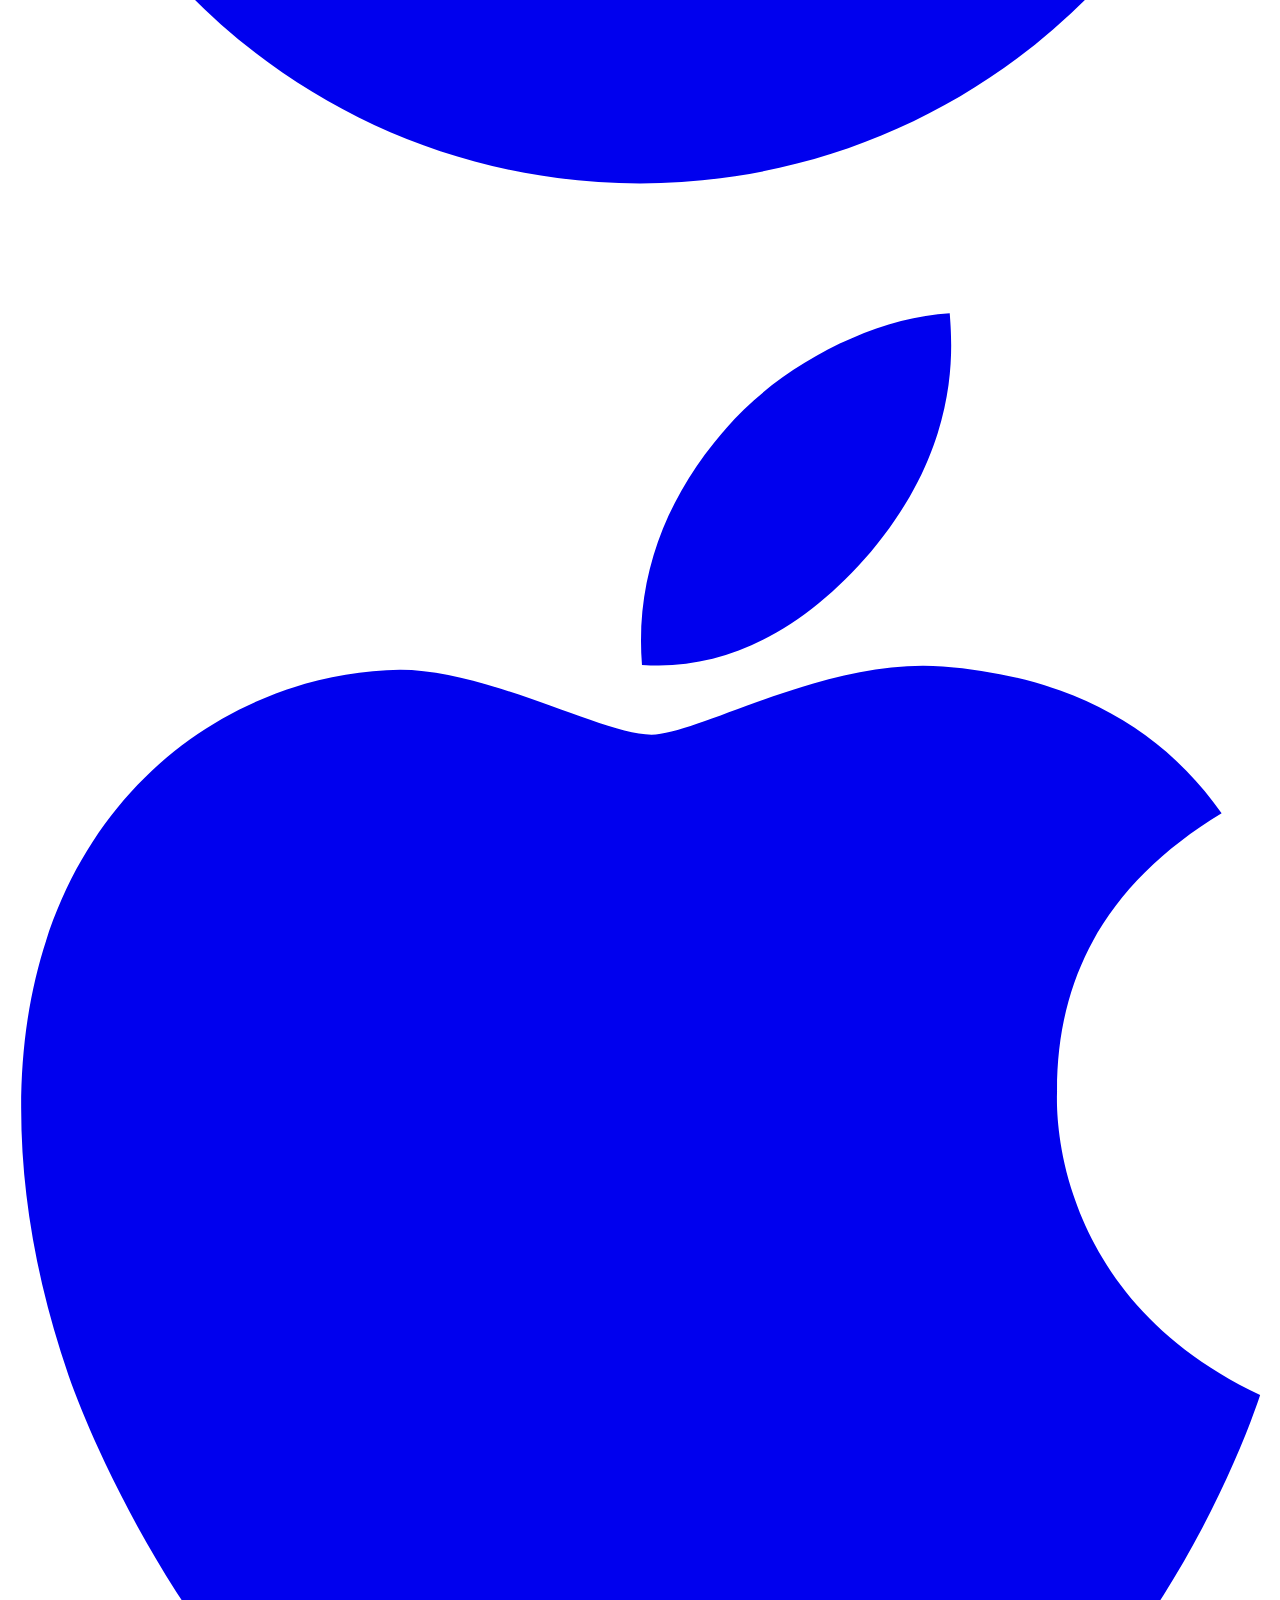
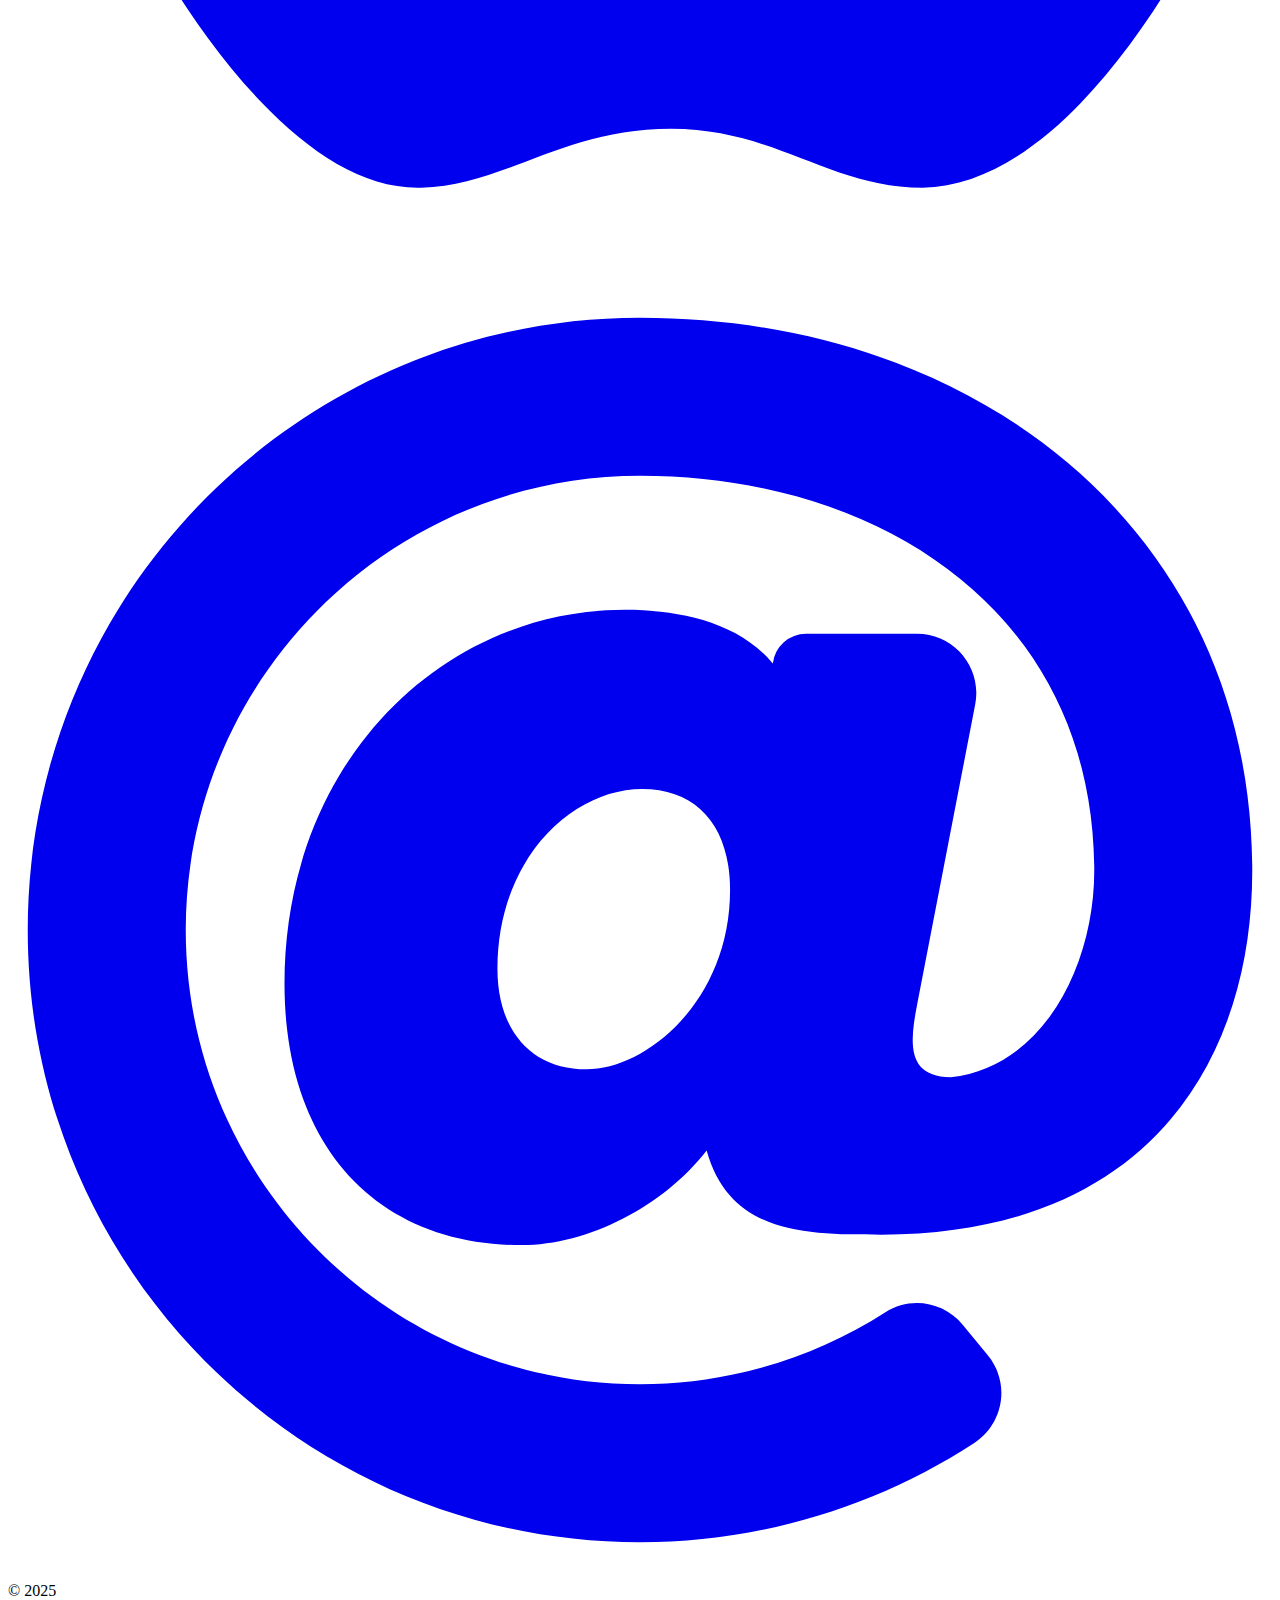
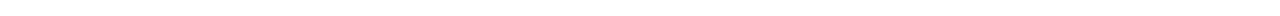
==== commit 79d40e17: "Mention participants" ====
--- a/public/index.html
+++ b/public/index.html
@@ -1,5 +1,5 @@
 <!doctype html><html lang=ru><head><meta charset=utf-8><meta http-equiv=content-language content="ru"><meta name=viewport content="width=device-width,initial-scale=1"><meta http-equiv=X-UA-Compatible content="ie=edge"><title>SkyBridge</title>
-<meta name=title content="SkyBridge"><meta name=description content><link rel=canonical href=http://www.skybridge.by/><link rel=alternate type=application/rss+xml href=/index.xml title=SkyBridge><link type=text/css rel=stylesheet href=/css/main.bundle.min.71e7932ce985b20c8dcbb45416632e1ae555808a0ead733856ffe7a59048b6b84c0ea82ce6d469402c25140bab70da3410175c0f062df913874af8e52c1f7ff0.css integrity="sha512-ceeTLOmFsgyNy7RUFmMuGuVVgIoOrXM4Vv/npZBItrhMDqgs5tRpQCwlFAurcNo0EBdcDwYt+ROHSvjlLB9/8A=="><link rel=apple-touch-icon sizes=180x180 href=/apple-touch-icon.png><link rel=icon type=image/png sizes=32x32 href=/favicon-32x32.png><link rel=icon type=image/png sizes=16x16 href=/favicon-16x16.png><link rel=manifest href=/site.webmanifest><meta property="og:url" content="http://www.skybridge.by/"><meta property="og:site_name" content="SkyBridge"><meta property="og:title" content="SkyBridge"><meta property="og:locale" content="ru"><meta property="og:type" content="website"><meta name=twitter:card content="summary"><meta name=twitter:title content="SkyBridge"><meta name=generator content="Hugo 0.145.0"></head><body class="bg-neutral m-auto flex h-screen max-w-7xl flex-col px-6 text-lg leading-7 text-neutral-900 sm:px-14 md:px-24 lg:px-32 dark:bg-neutral-800 dark:text-white"><main class=flex-grow><article class="mt-10 flex h-full flex-col items-center justify-center text-center"><header class="mb-3 flex flex-col items-center"><h1 class="text-4xl font-extrabold dark:text-white">SkyBridge</h1><h2 class="text-xl text-neutral-500 dark:text-neutral-400">Rock-band</h2></header><div class="mt-4 flex min-w-full flex-col flex-wrap sm:min-w-0"><iframe width=100% height=300 scrolling=no frameborder=no allow=autoplay src="https://w.soundcloud.com/player/?url=https%3A//api.soundcloud.com/playlists/1970564100&color=%23ff5500&auto_play=false&hide_related=false&show_comments=false&show_user=true&show_reposts=false&show_teaser=true&visual=true"></iframe><div style="font-size:10px;color:#ccc;line-break:anywhere;word-break:normal;overflow:hidden;white-space:nowrap;text-overflow:ellipsis;font-family:Interstate,Lucida Grande,Lucida Sans Unicode,Lucida Sans,Garuda,Verdana,Tahoma,sans-serif;font-weight:100"><a href=https://soundcloud.com/yauhen-lazurkin title=SkyBridge target=_blank style=color:#ccc;text-decoration:none>SkyBridge</a> · <a href=https://soundcloud.com/yauhen-lazurkin/sets/skybridge-2010 title="SkyBridge 2010" target=_blank style=color:#ccc;text-decoration:none>SkyBridge 2010</a></div><a class="link link-spotify mb-3 min-w-full rounded py-2 text-lg sm:px-24" href="https://open.spotify.com/artist/1DpsQmReuR2wlNkaKQy0J7?si=Nbm8RwqNRKukjkX70nr8iA" target=_blank rel="me noopener noreferrer"><span class=mr-1><span class="icon relative inline-block align-text-bottom"><svg viewBox="0 0 496 512"><path fill="currentcolor" d="M248 8C111.1 8 0 119.1.0 256s111.1 248 248 248 248-111.1 248-248S384.9 8 248 8zm100.7 364.9c-4.2.0-6.8-1.3-10.7-3.6-62.4-37.6-135-39.2-206.7-24.5-3.9 1-9 2.6-11.9 2.6-9.7.0-15.8-7.7-15.8-15.8.0-10.3 6.1-15.2 13.6-16.8 81.9-18.1 165.6-16.5 237 26.2 6.1 3.9 9.7 7.4 9.7 16.5s-7.1 15.4-15.2 15.4zm26.9-65.6c-5.2.0-8.7-2.3-12.3-4.2-62.5-37-155.7-51.9-238.6-29.4-4.8 1.3-7.4 2.6-11.9 2.6-10.7.0-19.4-8.7-19.4-19.4s5.2-17.8 15.5-20.7c27.8-7.8 56.2-13.6 97.8-13.6 64.9.0 127.6 16.1 177 45.5 8.1 4.8 11.3 11 11.3 19.7-.1 10.8-8.5 19.5-19.4 19.5zm31-76.2c-5.2.0-8.4-1.3-12.9-3.9-71.2-42.5-198.5-52.7-280.9-29.7-3.6 1-8.1 2.6-12.9 2.6-13.2.0-23.3-10.3-23.3-23.6.0-13.6 8.4-21.3 17.4-23.9 35.2-10.3 74.6-15.2 117.5-15.2 73 0 149.5 15.2 205.4 47.8 7.8 4.5 12.9 10.7 12.9 22.6.0 13.6-11 23.3-23.2 23.3z"/></svg>
+<meta name=title content="SkyBridge"><meta name=description content><link rel=canonical href=http://www.skybridge.by/><link rel=alternate type=application/rss+xml href=/index.xml title=SkyBridge><link type=text/css rel=stylesheet href=/css/main.bundle.min.71e7932ce985b20c8dcbb45416632e1ae555808a0ead733856ffe7a59048b6b84c0ea82ce6d469402c25140bab70da3410175c0f062df913874af8e52c1f7ff0.css integrity="sha512-ceeTLOmFsgyNy7RUFmMuGuVVgIoOrXM4Vv/npZBItrhMDqgs5tRpQCwlFAurcNo0EBdcDwYt+ROHSvjlLB9/8A=="><link rel=apple-touch-icon sizes=180x180 href=/apple-touch-icon.png><link rel=icon type=image/png sizes=32x32 href=/favicon-32x32.png><link rel=icon type=image/png sizes=16x16 href=/favicon-16x16.png><link rel=manifest href=/site.webmanifest><meta property="og:url" content="http://www.skybridge.by/"><meta property="og:site_name" content="SkyBridge"><meta property="og:title" content="SkyBridge"><meta property="og:locale" content="ru"><meta property="og:type" content="website"><meta name=twitter:card content="summary"><meta name=twitter:title content="SkyBridge"><meta name=generator content="Hugo 0.145.0"></head><body class="bg-neutral m-auto flex h-screen max-w-7xl flex-col px-6 text-lg leading-7 text-neutral-900 sm:px-14 md:px-24 lg:px-32 dark:bg-neutral-800 dark:text-white"><main class=flex-grow><article class="mt-10 flex h-full flex-col items-center justify-center text-center"><header class="mb-3 flex flex-col items-center"><h1 class="text-4xl font-extrabold dark:text-white">SkyBridge</h1><h2 class="text-xl text-neutral-500 dark:text-neutral-400"><p>Musical project of</p><p>Yauhen Lazurkin and Dmitry Pokrovsky</p></h2></header><div class="mt-4 flex min-w-full flex-col flex-wrap sm:min-w-0"><iframe width=100% height=300 scrolling=no frameborder=no allow=autoplay src="https://w.soundcloud.com/player/?url=https%3A//api.soundcloud.com/playlists/1970564100&color=%23ff5500&auto_play=false&hide_related=false&show_comments=false&show_user=true&show_reposts=false&show_teaser=true&visual=true"></iframe><div style="font-size:10px;color:#ccc;line-break:anywhere;word-break:normal;overflow:hidden;white-space:nowrap;text-overflow:ellipsis;font-family:Interstate,Lucida Grande,Lucida Sans Unicode,Lucida Sans,Garuda,Verdana,Tahoma,sans-serif;font-weight:100"><a href=https://soundcloud.com/yauhen-lazurkin title=SkyBridge target=_blank style=color:#ccc;text-decoration:none>SkyBridge</a> · <a href=https://soundcloud.com/yauhen-lazurkin/sets/skybridge-2010 title="SkyBridge 2010" target=_blank style=color:#ccc;text-decoration:none>SkyBridge 2010</a></div><a class="link link-spotify mb-3 min-w-full rounded py-2 text-lg sm:px-24" href="https://open.spotify.com/artist/1DpsQmReuR2wlNkaKQy0J7?si=Nbm8RwqNRKukjkX70nr8iA" target=_blank rel="me noopener noreferrer"><span class=mr-1><span class="icon relative inline-block align-text-bottom"><svg viewBox="0 0 496 512"><path fill="currentcolor" d="M248 8C111.1 8 0 119.1.0 256s111.1 248 248 248 248-111.1 248-248S384.9 8 248 8zm100.7 364.9c-4.2.0-6.8-1.3-10.7-3.6-62.4-37.6-135-39.2-206.7-24.5-3.9 1-9 2.6-11.9 2.6-9.7.0-15.8-7.7-15.8-15.8.0-10.3 6.1-15.2 13.6-16.8 81.9-18.1 165.6-16.5 237 26.2 6.1 3.9 9.7 7.4 9.7 16.5s-7.1 15.4-15.2 15.4zm26.9-65.6c-5.2.0-8.7-2.3-12.3-4.2-62.5-37-155.7-51.9-238.6-29.4-4.8 1.3-7.4 2.6-11.9 2.6-10.7.0-19.4-8.7-19.4-19.4s5.2-17.8 15.5-20.7c27.8-7.8 56.2-13.6 97.8-13.6 64.9.0 127.6 16.1 177 45.5 8.1 4.8 11.3 11 11.3 19.7-.1 10.8-8.5 19.5-19.4 19.5zm31-76.2c-5.2.0-8.4-1.3-12.9-3.9-71.2-42.5-198.5-52.7-280.9-29.7-3.6 1-8.1 2.6-12.9 2.6-13.2.0-23.3-10.3-23.3-23.6.0-13.6 8.4-21.3 17.4-23.9 35.2-10.3 74.6-15.2 117.5-15.2 73 0 149.5 15.2 205.4 47.8 7.8 4.5 12.9 10.7 12.9 22.6.0 13.6-11 23.3-23.2 23.3z"/></svg>
 </span></span></a><a class="link link-apple mb-3 min-w-full rounded py-2 text-lg sm:px-24" href=https://music.apple.com/us/artist/skybridge/1797511602 target=_blank rel="me noopener noreferrer"><span class=mr-1><span class="icon relative inline-block align-text-bottom"><svg aria-hidden="true" focusable="false" data-prefix="fab" data-icon="apple" class="svg-inline--fa fa-apple fa-w-12" role="img" viewBox="0 0 384 512"><path fill="currentcolor" d="M318.7 268.7c-.2-36.7 16.4-64.4 50-84.8-18.8-26.9-47.2-41.7-84.7-44.6-35.5-2.8-74.3 20.7-88.5 20.7-15 0-49.4-19.7-76.4-19.7C63.3 141.2 4 184.8 4 273.5q0 39.3 14.4 81.2c12.8 36.7 59 126.7 107.2 125.2 25.2-.6 43-17.9 75.8-17.9 31.8.0 48.3 17.9 76.4 17.9 48.6-.7 90.4-82.5 102.6-119.3-65.2-30.7-61.7-90-61.7-91.9zm-56.6-164.2c27.3-32.4 24.8-61.9 24-72.5-24.1 1.4-52 16.4-67.9 34.9-17.5 19.8-27.8 44.3-25.6 71.9 26.1 2 49.9-11.4 69.5-34.3z"/></svg>
 </span></span></a><a class="link link-email mb-3 min-w-full rounded py-2 text-lg sm:px-24" href=mailto:skybridge.by@gmail.com target=_blank rel="me noopener noreferrer"><span class=mr-1><span class="icon relative inline-block align-text-bottom"><svg aria-hidden="true" focusable="false" data-prefix="fas" data-icon="at" class="svg-inline--fa fa-at fa-w-16" role="img" viewBox="0 0 512 512"><path fill="currentcolor" d="M256 8C118.941 8 8 118.919 8 256c0 137.059 110.919 248 248 248 48.154.0 95.342-14.14 135.408-40.223 12.005-7.815 14.625-24.288 5.552-35.372l-10.177-12.433c-7.671-9.371-21.179-11.667-31.373-5.129C325.92 429.757 291.314 440 256 440c-101.458.0-184-82.542-184-184S154.542 72 256 72c100.139.0 184 57.619 184 160 0 38.786-21.093 79.742-58.17 83.693-17.349-.454-16.91-12.857-13.476-30.024l23.433-121.11C394.653 149.75 383.308 136 368.225 136h-44.981a13.518 13.518.0 00-13.432 11.993l-.01.092c-14.697-17.901-40.448-21.775-59.971-21.775-74.58.0-137.831 62.234-137.831 151.46.0 65.303 36.785 105.87 96 105.87 26.984.0 57.369-15.637 74.991-38.333 9.522 34.104 40.613 34.103 70.71 34.103C462.609 379.41 504 307.798 504 232 504 95.653 394.023 8 256 8zm-21.68 304.43c-22.249.0-36.07-15.623-36.07-40.771.0-44.993 30.779-72.729 58.63-72.729 22.292.0 35.601 15.241 35.601 40.77.0 45.061-33.875 72.73-58.161 72.73z"/></svg></span></span></a></div></article></main><footer class=py-10><div class=text-center><p class="text-sm text-neutral-500 dark:text-neutral-400">&copy;
 2025</p><p class="text-xs text-neutral-500 dark:text-neutral-400"></p></div></footer></body></html>